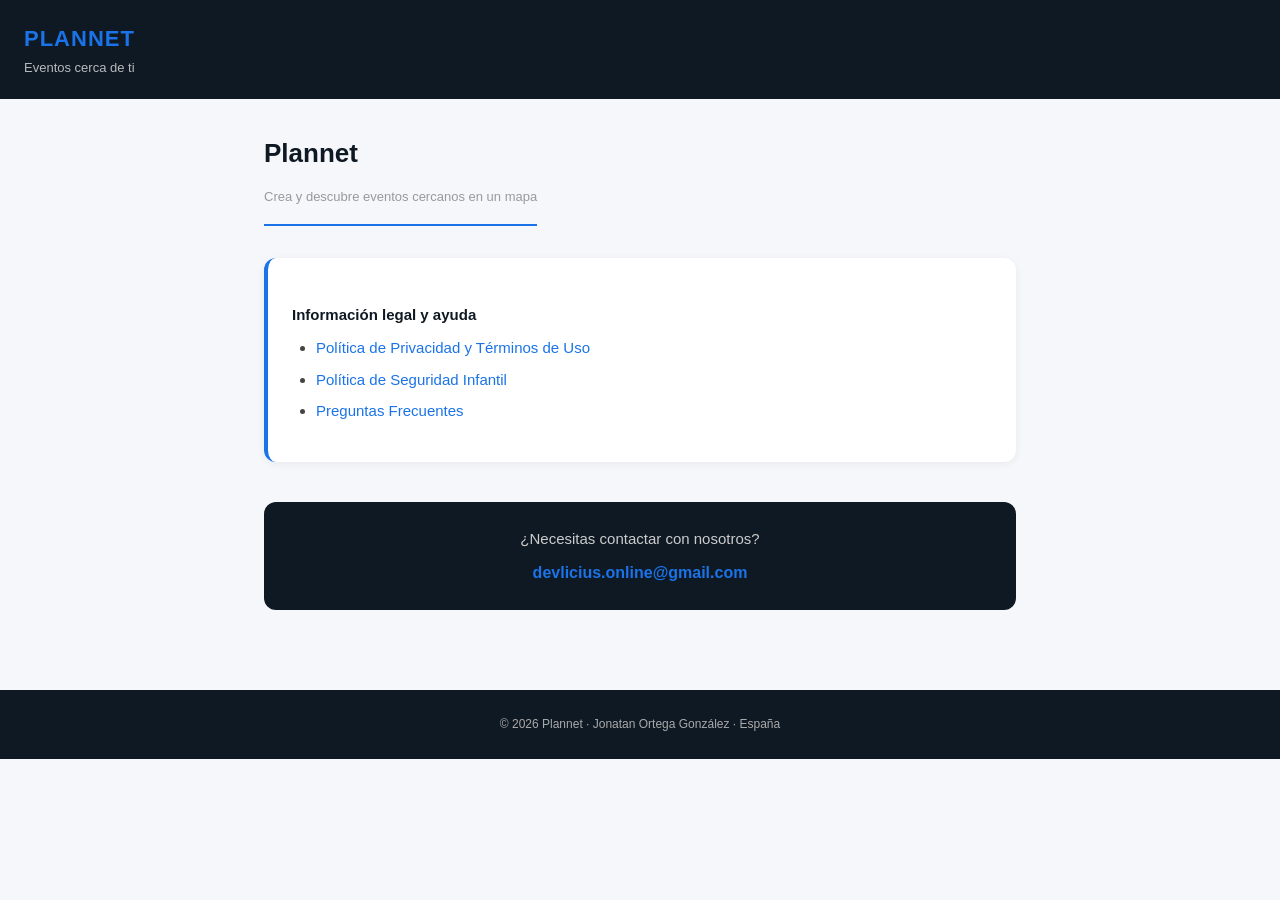
==== index.html @ d62ad3e6 "feat: paginas legales y de ayuda de Plannet (es/en/de/zh) - privacyPolicy.html: privacidad + termino" ====
<!DOCTYPE html>
<html lang="es">
<head>
  <meta charset="UTF-8">
  <meta name="viewport" content="width=device-width, initial-scale=1.0">
  <title>Plannet</title>
  <link rel="stylesheet" href="styles.css">
</head>
<body>
<header>
  <div>
    <div class="logo-text">PLANNET</div>
    <div class="logo-sub">Eventos cerca de ti</div>
  </div>
</header>
<div class="container">
  <h1>Plannet</h1>
  <span class="subtitle">Crea y descubre eventos cercanos en un mapa</span>
  <div class="card">
    <h3>Información legal y ayuda</h3>
    <ul>
      <li><a href="privacyPolicy.html">Política de Privacidad y Términos de Uso</a></li>
      <li><a href="childSafetyPolicy.html">Política de Seguridad Infantil</a></li>
      <li><a href="frequentQuestions.html">Preguntas Frecuentes</a></li>
    </ul>
  </div>
  <div class="contact-box">
    <p>¿Necesitas contactar con nosotros?</p>
    <a href="mailto:devlicius.online@gmail.com">devlicius.online@gmail.com</a>
  </div>
</div>
<footer>© 2026 Plannet · Jonatan Ortega González · España</footer>
</body>
</html>
---- styles.css ----
* {
  margin: 0;
  padding: 0;
  box-sizing: border-box;
}

body {
  font-family: 'Segoe UI', Tahoma, Geneva, Verdana, sans-serif;
  background-color: #f5f7fa;
  color: #333;
  line-height: 1.7;
}

header {
  background-color: #0F1923;
  padding: 20px 24px;
  display: flex;
  align-items: center;
  gap: 14px;
}

header .logo-text {
  color: #1A73E8;
  font-size: 22px;
  font-weight: 700;
  letter-spacing: 1px;
}

header .logo-sub {
  color: #fff;
  font-size: 13px;
  opacity: 0.7;
}

.container {
  max-width: 800px;
  margin: 0 auto;
  padding: 32px 24px 80px;
}

h1 {
  font-size: 26px;
  color: #0F1923;
  margin-bottom: 6px;
  font-weight: 700;
}

.subtitle {
  font-size: 13px;
  color: #999;
  margin-bottom: 32px;
  padding-bottom: 16px;
  border-bottom: 2px solid #1A73E8;
  display: inline-block;
}

h2 {
  font-size: 18px;
  color: #1A73E8;
  margin-top: 36px;
  margin-bottom: 10px;
  font-weight: 600;
}

h3 {
  font-size: 15px;
  color: #0F1923;
  margin-top: 20px;
  margin-bottom: 6px;
  font-weight: 600;
}

p {
  margin-bottom: 12px;
  font-size: 15px;
  color: #444;
}

ul, ol {
  margin: 8px 0 14px 24px;
}

li {
  font-size: 15px;
  color: #444;
  margin-bottom: 6px;
}

a {
  color: #1A73E8;
  text-decoration: none;
}

a:hover {
  text-decoration: underline;
}

.card {
  background: #fff;
  border-radius: 12px;
  padding: 24px;
  margin-bottom: 20px;
  box-shadow: 0 2px 8px rgba(0,0,0,0.06);
  border-left: 4px solid #1A73E8;
}

.card.info {
  border-left-color: #1976d2;
}

.card.warning {
  border-left-color: #f57c00;
  background: #fff8f0;
}

.card.warning h3 {
  color: #f57c00;
  margin-top: 0;
}

.card.danger {
  border-left-color: #c0392b;
  background: #fdf3f2;
}

.contact-box {
  background: #0F1923;
  border-radius: 12px;
  padding: 24px;
  text-align: center;
  margin-top: 40px;
}

.contact-box p {
  color: #ccc;
  margin-bottom: 8px;
}

.contact-box a {
  color: #1A73E8;
  font-size: 16px;
  font-weight: 600;
}

.email-btn {
  display: inline-block;
  margin-top: 12px;
  background: #1A73E8;
  color: #fff !important;
  padding: 10px 24px;
  border-radius: 8px;
  font-weight: 600;
  font-size: 15px;
  text-decoration: none !important;
  transition: background 0.2s;
}

.email-btn:hover {
  background: #1557B0;
}

footer {
  text-align: center;
  padding: 24px;
  font-size: 12px;
  color: #aaa;
  background: #0F1923;
}

/* Selector de idioma */
.lang-switch {
  text-align: right;
  max-width: 800px;
  margin: 16px auto 0;
  padding: 0 24px;
  font-size: 13px;
}

.lang-switch a {
  margin-left: 10px;
  color: #888;
}

.lang-switch a.active {
  color: #1A73E8;
  font-weight: 700;
}

@media (max-width: 600px) {
  .container {
    padding: 20px 16px 60px;
  }
  h1 {
    font-size: 22px;
  }
}
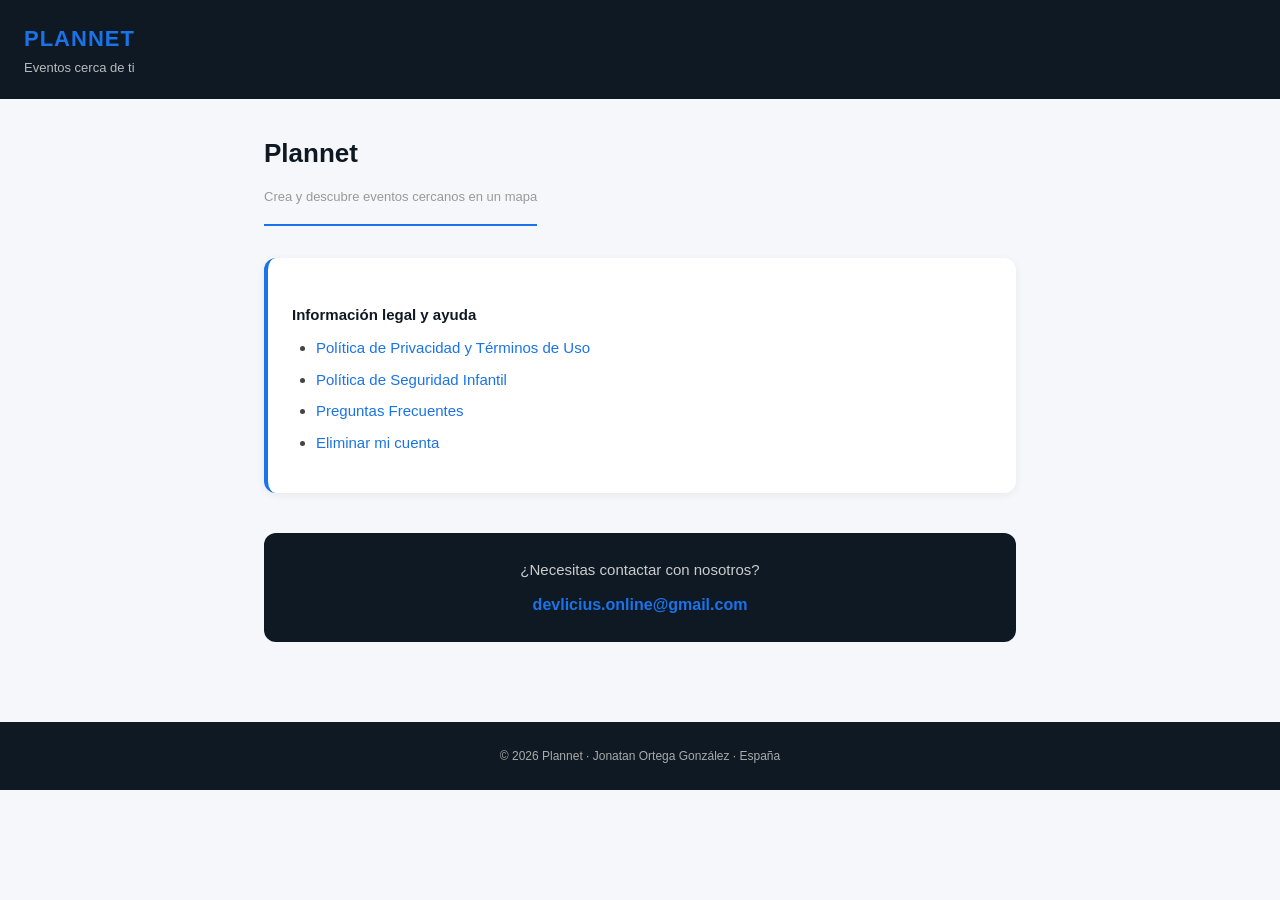
==== commit db5c2da8: "feat: pagina de eliminacion de cuenta y enlaces cruzados - delete-account.html: formulario que hace " ====
--- a/index.html
+++ b/index.html
@@ -22,6 +22,7 @@
       <li><a href="privacyPolicy.html">Política de Privacidad y Términos de Uso</a></li>
       <li><a href="childSafetyPolicy.html">Política de Seguridad Infantil</a></li>
       <li><a href="frequentQuestions.html">Preguntas Frecuentes</a></li>
+      <li><a href="delete-account.html">Eliminar mi cuenta</a></li>
     </ul>
   </div>
   <div class="contact-box">
